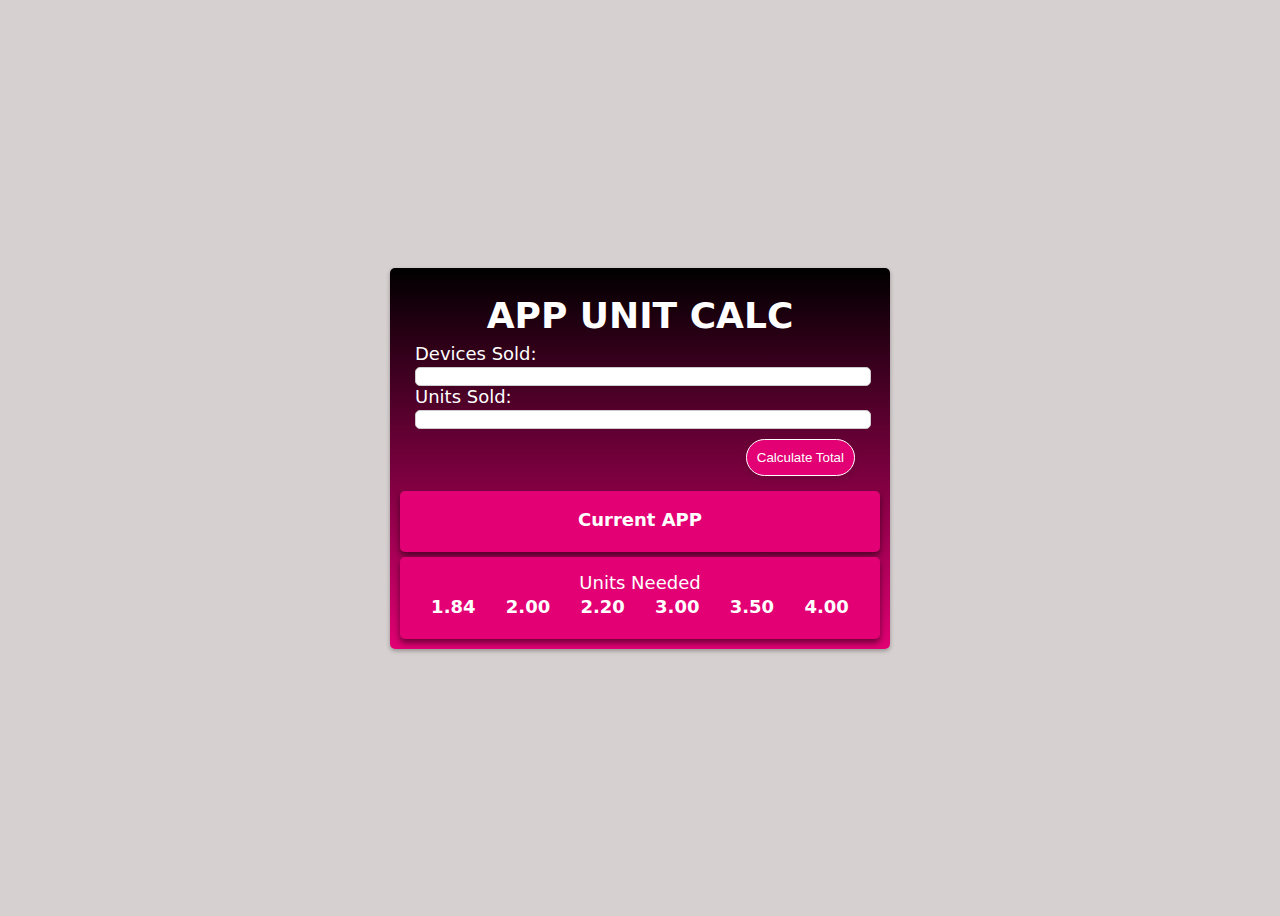
==== Accessory/APPIndex.html @ 2b9accb6 "Updated" ====
<!DOCTYPE html>
<html lang="en">
<head>
    <meta charset="UTF-8">
    <meta name="viewport" content="width=device-width, initial-scale=1.0">
    <title>Accessory Calculator</title>
    <link rel="stylesheet" href="style.css">
    <link href="https://fonts.cdnfonts.com/css/nirmala" rel="stylesheet">
</head>
<body>
    <div class="Migration">
        <div class="container">
            <h1>APP UNIT CALC</h1>
            <form id="salesForm">
                <label for="devicesSold">Devices Sold:</label>
                <input type="text" id="devicesSold" name="devicesSold" required>
                <br>
                <label for="accessoriesSold">Units Sold:</label>
                <input type="text" id="accessoriesSold" name="accessoriesSold" required>
                <br>
                <button type="button" onclick="calculateCurrentAPP(); calculateNeededUnits();">Calculate Total</button>
            </form>
        </div>
        <div class="containerResult">
            <table>
                <tr>
                    <th>Current APP</th>
                </tr>
                <tr>
                    <td id="currentAPP"></td>
                </tr>
            </table>
        </div>
        <div class="unitResults">
            <table>
                <caption>Units Needed</caption>
                <tr>
                    <th>1.84</th>
                    <th>2.00</th>
                    <th>2.20</th>
                    <th>3.00</th>
                    <th>3.50</th>
                    <th>4.00</th>
                </tr>
                <tr>
                    <td id="1.84"></td>
                    <td id="2.00"></td>
                    <td id="2.20"></td>
                    <td id="3.00"></td>
                    <td id="3.50"></td>
                    <td id="4.00"></td>
                </tr>
            </table>
        </div>
    </div>
    <script src="script.js"></script>
</body>
</html>
---- Accessory/style.css ----
body {
    display: flex;
    justify-content: center;
    align-items: center;
    height: 100vh;
    background-color: rgb(215, 208, 208); /* Light gray background */
    font-family: system-ui, 'Segoe UI', 'Open Sans', 'Helvetica Neue', sans-serif;
}

/* T-Mobile Magenta theme */
.Migration {
    max-width: 100%; /* Take full width on small screens */
    font-size: 16px; /* Adjust font size for readability */
    padding: 10px; /* Reduce padding for smaller screens */
    background-image: linear-gradient(to top, #e20074, #000000); /* Magenta to black */
    border-radius: 5px;
    color: #ffffff;
    box-shadow: 0 2px 4px rgba(0, 0, 0, 0.3);
    overflow: auto; /* Apply clearfix */
}

.containerResult {
    max-width: 450px; /* Adjust as needed for your desired maximum width */
    min-width: 450px;
    font-size: 18px;
    padding: 15px;
    float: left;
    clear: left;
    margin-top: 5px;
    background-color: #e20074; /* T-Mobile Magenta */
    border-radius: 5px;
    color: #ffffff; /* White text */
    box-shadow: 0 4px 6px rgba(0, 0, 0.5, 0.5);
}
.unitResults {
    max-width: 450px; /* Adjust as needed for your desired maximum width */
    min-width: 450px;
    font-size: 18px;
    padding: 15px;
    float: left;
    clear: left;
    margin-top: 5px;
    background-color: #e20074; /* T-Mobile Magenta */
    border-radius: 5px;
    color: #ffffff; /* White text */
    box-shadow: 0 4px 6px rgba(0, 0, 0.5, 0.5);
} 

h3, h1 {
    margin: 2px;
    padding-bottom: 5px;
    text-align: center;
}
p {
    margin: 2px;
}

#currentAPP {
    font-weight: bold;
    color: #000000;
    font-size: 1.5em; /* Adjust the size as needed */
}


/* Additional styling for form elements, buttons, etc. */
input[type="text"],
input[type="number"]
{
    width: 100%;
    border: 1px solid #ccc;
    border-radius: 5px;
}

/* Button styling (unchanged) */
button {
    background-color: #e20074;
    float: right;
    margin: 10px;
    color: #ffffff;
    border: 1px solid white;
    padding: 10px 10px;
    border-radius: 25px;
    cursor: pointer;
    box-shadow: 0 4px 6px rgba(0, 0, 0, 0.1);
    transform: translateY(0);
    transition: transform 0.2s ease;
}

button:hover {
    transform: translateY(-2px);
}

table {
    width: 100%;
    text-align: center;
  }


/* Media query for larger screens (optional) */
@media (min-width: 768px) {
    .container {
        max-width: 450px; /* Adjust as needed for tablet screens */
        font-size: 18px; /* Increase font size for larger screens */
        padding: 15px; /* Restore padding for tablets */
    }
}
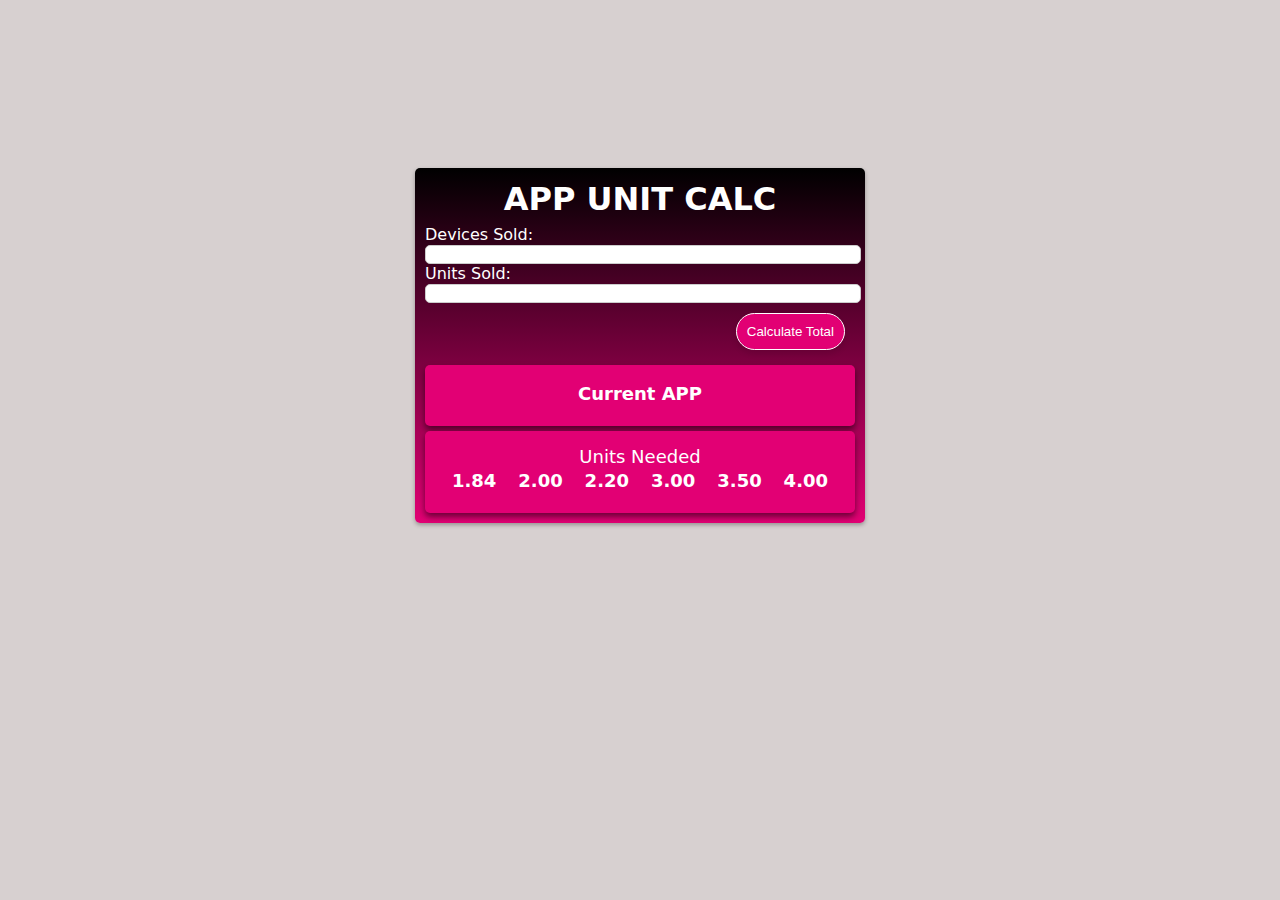
==== commit 66d31e67: "new" ====
--- a/Accessory/APPIndex.html
+++ b/Accessory/APPIndex.html
@@ -5,10 +5,9 @@
     <meta name="viewport" content="width=device-width, initial-scale=1.0">
     <title>Accessory Calculator</title>
     <link rel="stylesheet" href="style.css">
-    <link href="https://fonts.cdnfonts.com/css/nirmala" rel="stylesheet">
 </head>
 <body>
-    <div class="Migration">
+    <div class="migration">
         <div class="container">
             <h1>APP UNIT CALC</h1>
             <form id="salesForm">
--- a/Accessory/style.css
+++ b/Accessory/style.css
@@ -2,13 +2,13 @@
     display: flex;
     justify-content: center;
     align-items: center;
-    height: 100vh;
+    height: 75vh;
     background-color: rgb(215, 208, 208); /* Light gray background */
     font-family: system-ui, 'Segoe UI', 'Open Sans', 'Helvetica Neue', sans-serif;
 }
 
 /* T-Mobile Magenta theme */
-.Migration {
+.migration {
     max-width: 100%; /* Take full width on small screens */
     font-size: 16px; /* Adjust font size for readability */
     padding: 10px; /* Reduce padding for smaller screens */
@@ -19,10 +19,11 @@
     overflow: auto; /* Apply clearfix */
 }
 
-.containerResult {
-    max-width: 450px; /* Adjust as needed for your desired maximum width */
-    min-width: 450px;
+.containerResult, .unitResults {
+    max-width: 400px; /* Adjust as needed for your desired maximum width */
+    min-width: 400px;
     font-size: 18px;
+    margin-top: 10px; /* Add some spacing between the containers */
     padding: 15px;
     float: left;
     clear: left;
@@ -32,19 +33,6 @@
     color: #ffffff; /* White text */
     box-shadow: 0 4px 6px rgba(0, 0, 0.5, 0.5);
 }
-.unitResults {
-    max-width: 450px; /* Adjust as needed for your desired maximum width */
-    min-width: 450px;
-    font-size: 18px;
-    padding: 15px;
-    float: left;
-    clear: left;
-    margin-top: 5px;
-    background-color: #e20074; /* T-Mobile Magenta */
-    border-radius: 5px;
-    color: #ffffff; /* White text */
-    box-shadow: 0 4px 6px rgba(0, 0, 0.5, 0.5);
-} 
 
 h3, h1 {
     margin: 2px;
@@ -96,11 +84,15 @@
   }
 
 
-/* Media query for larger screens (optional) */
-@media (min-width: 768px) {
-    .container {
-        max-width: 450px; /* Adjust as needed for tablet screens */
-        font-size: 18px; /* Increase font size for larger screens */
-        padding: 15px; /* Restore padding for tablets */
+  @media (max-width: 480px) {
+    .parentContainer {
+        max-width: 100%; /* Adjust as needed */
+    }
+
+    .Migration,
+    .containerResult,
+    .commissionResult {
+        max-width: 100%; /* Take full width on small screens */
+        min-width: auto; /* Reset minimum width */
     }
 }